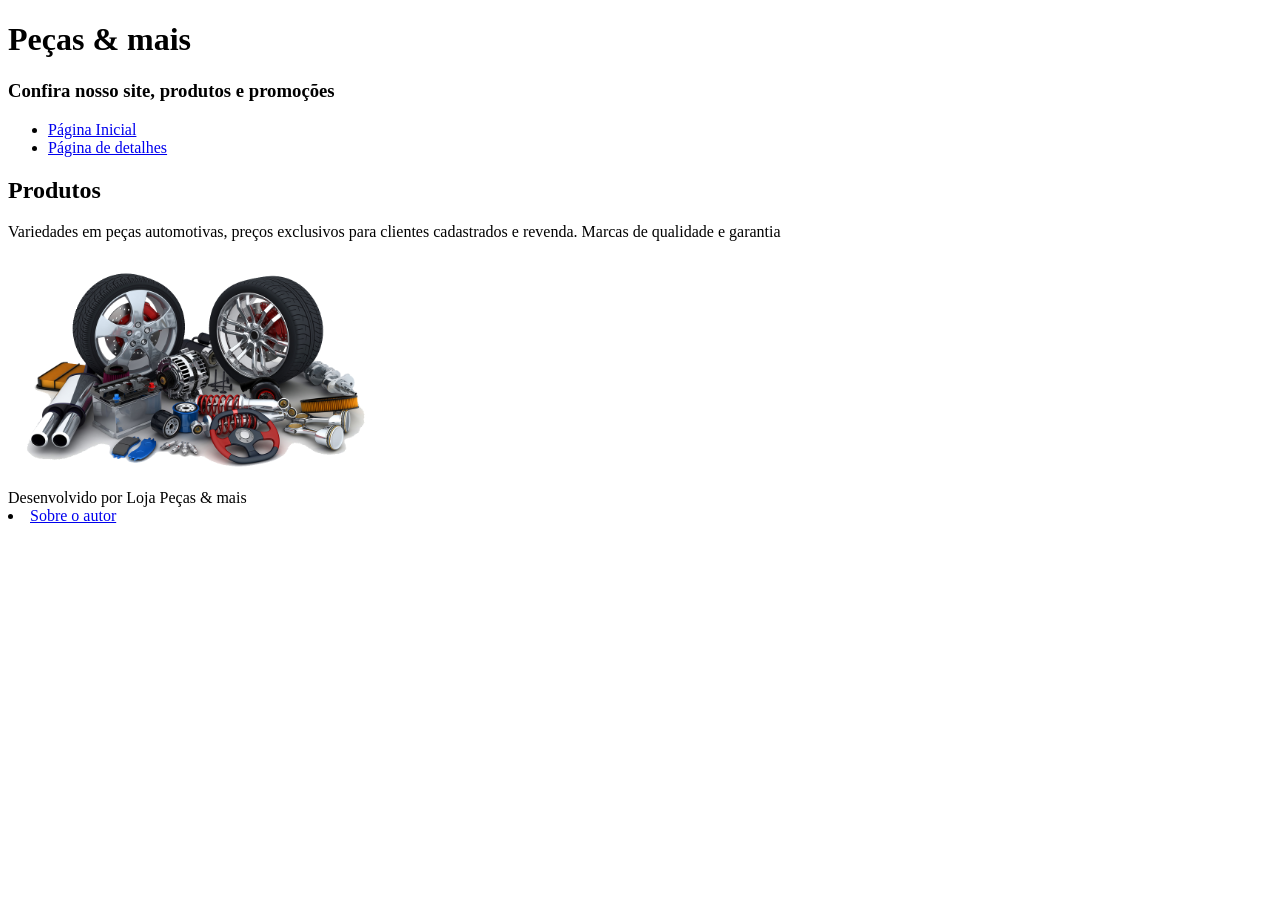
==== index.html @ cd34862d "Teste 1 meu site" ====
<!DOCTYPE html>
<html lang="pt-BR">
<head>
 <title>Site de peças </title>
 <meta charset="utf-8" />
</head>
<body>
 <header>
 <h1>Peças & mais</h1>
 <h3>Confira nosso site, produtos e promoções</h3>
 </header>
 <nav>
 <ul>
 <li><a href="index.html">Página Inicial</a></li>
 <li><a href="Pagina de detalhes.html">Página de detalhes</a></li>
 </ul>
 </nav>
 <main>
 <section>
 <h1>Produtos</h1>
 <article>
 <p>Variedades em peças automotivas, preços exclusivos
para clientes cadastrados e revenda.
Marcas de qualidade e garantia</p>
<img src="produtos.png" width="30%"
 </article>
 </section>
 </main>
 <footer>
 Desenvolvido por Loja Peças & mais
<li><a href="Sobreoautor.html">Sobre o autor</a></li>
 </footer>
</body>
</html>
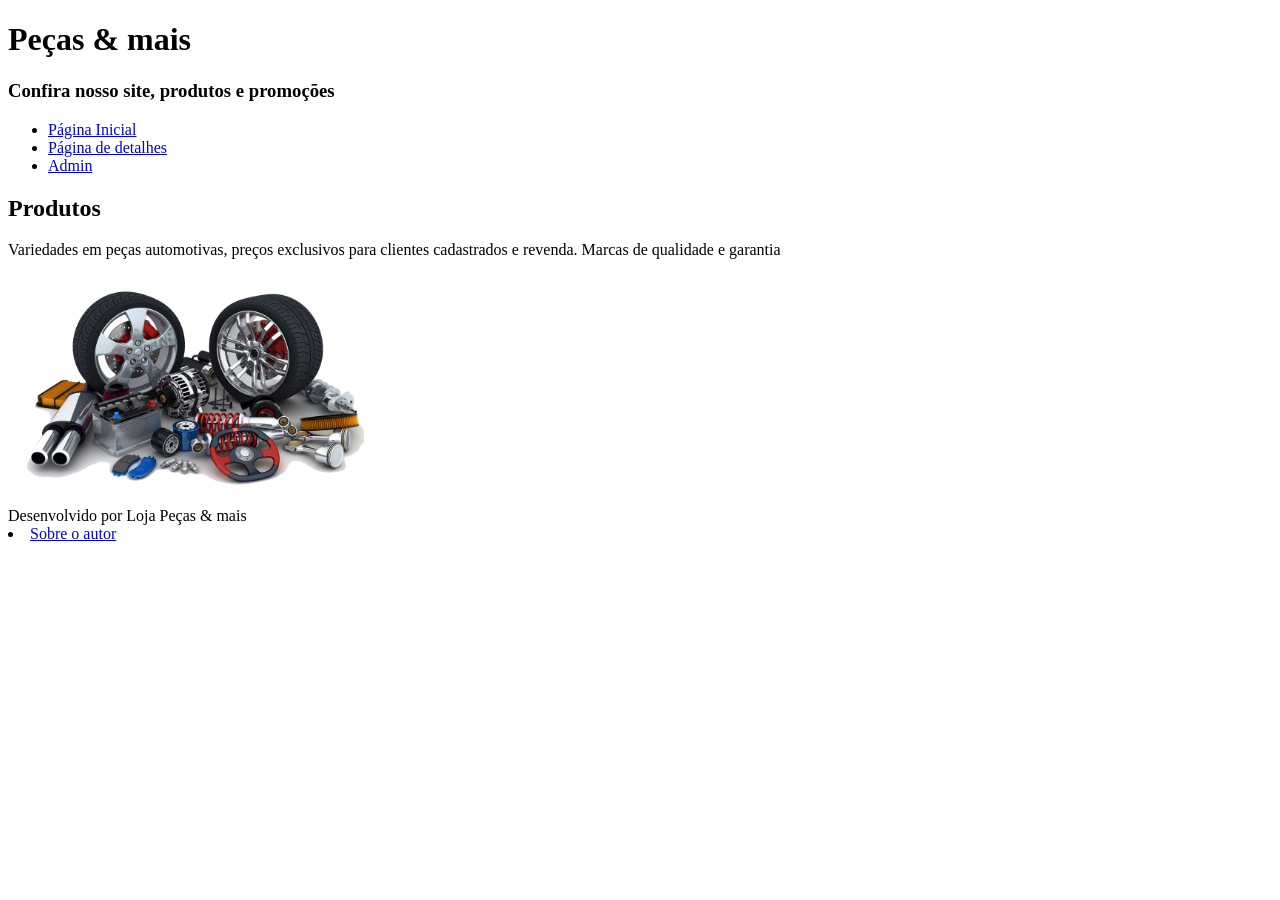
==== commit 15da8412: "Atualização do site" ====
--- a/index.html
+++ b/index.html
@@ -11,8 +11,9 @@
  </header>
  <nav>
  <ul>
- <li><a href="index.html">Página Inicial</a></li>
+ <li><a href="Index.html">Página Inicial</a></li>
  <li><a href="Pagina de detalhes.html">Página de detalhes</a></li>
+ <li><a href="Admin.html">Admin</a></li>
  </ul>
  </nav>
  <main>
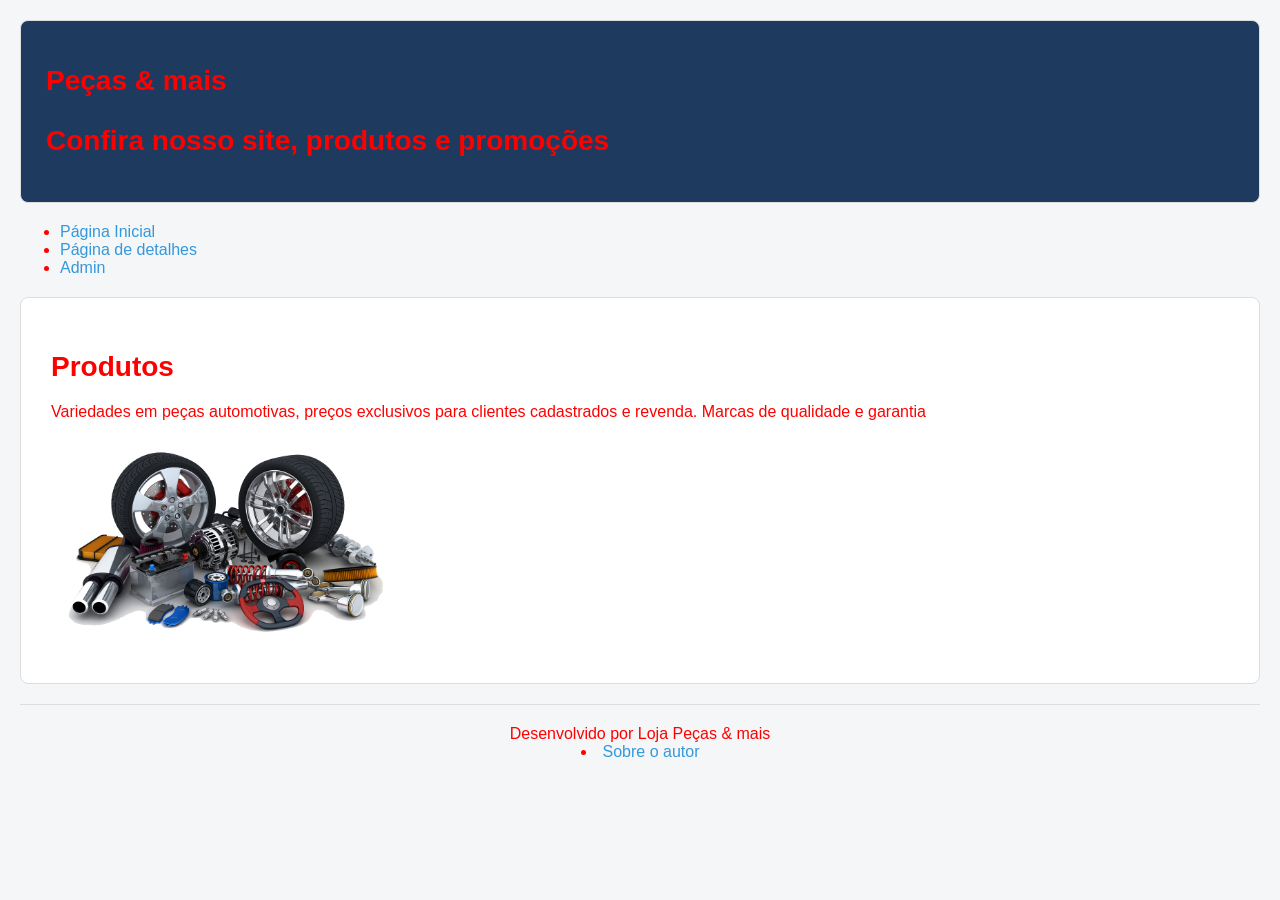
==== commit 01d3a0fc: "Rename Index.html to index.html" ====
--- a/index.html
+++ b/index.html
@@ -3,6 +3,7 @@
 <head>
  <title>Site de peças </title>
  <meta charset="utf-8" />
+<link rel="stylesheet" href="style.css">
 </head>
 <body>
  <header>
--- a/style.css
+++ b/style.css
@@ -0,0 +1,70 @@
+
+:root {
+    --cor-primaria: #1e3a5f;
+    --cor-secundaria: #3498db;
+    --cor-fundo: #f4f6f8;
+    --cor-texto: #333333;
+    --cor-borda: #dddddd;
+
+    /* 2. Variáveis de tipografia */
+    --fonte-principal: Arial, sans-serif;
+    --tamanho-titulo: 28px;
+    --tamanho-texto: 16px;
+}
+
+body {
+    margin: 0;
+    padding: 20px;
+    background-color: var(--cor-fundo);
+    color: red;
+    font-family: var(--fonte-principal);
+    font-size: var(--tamanho-texto);
+}
+
+h1, h2, h3 {
+    color: red;
+    font-size: var(--tamanho-titulo);
+    margin-bottom: 20px;
+}
+
+header {
+    background-color: var(--cor-primaria);
+    color: white;
+    padding: 25px;
+    margin-bottom: 20px;
+    border: 1px solid var(--cor-borda);
+    border-radius: 8px;
+}
+
+main {
+    background-color: white;
+    padding: 30px;
+    margin: 20px 0;
+    border: 1px solid var(--cor-borda);
+    border-radius: 8px;
+}
+
+button {
+    background-color: var(--cor-secundaria);
+    color: white;
+    padding: 12px 20px;
+    margin: 10px 0;
+    border: none;
+    border-radius: 5px;
+    cursor: pointer;
+}
+
+/* Links */
+a {
+    color: var(--cor-secundaria);
+    text-decoration: none;
+}
+
+/* Rodapé */
+footer {
+    text-align: center;
+    padding: 20px;
+    margin-top: 20px;
+    border-top: 1px solid var(--cor-borda);
+}
+
